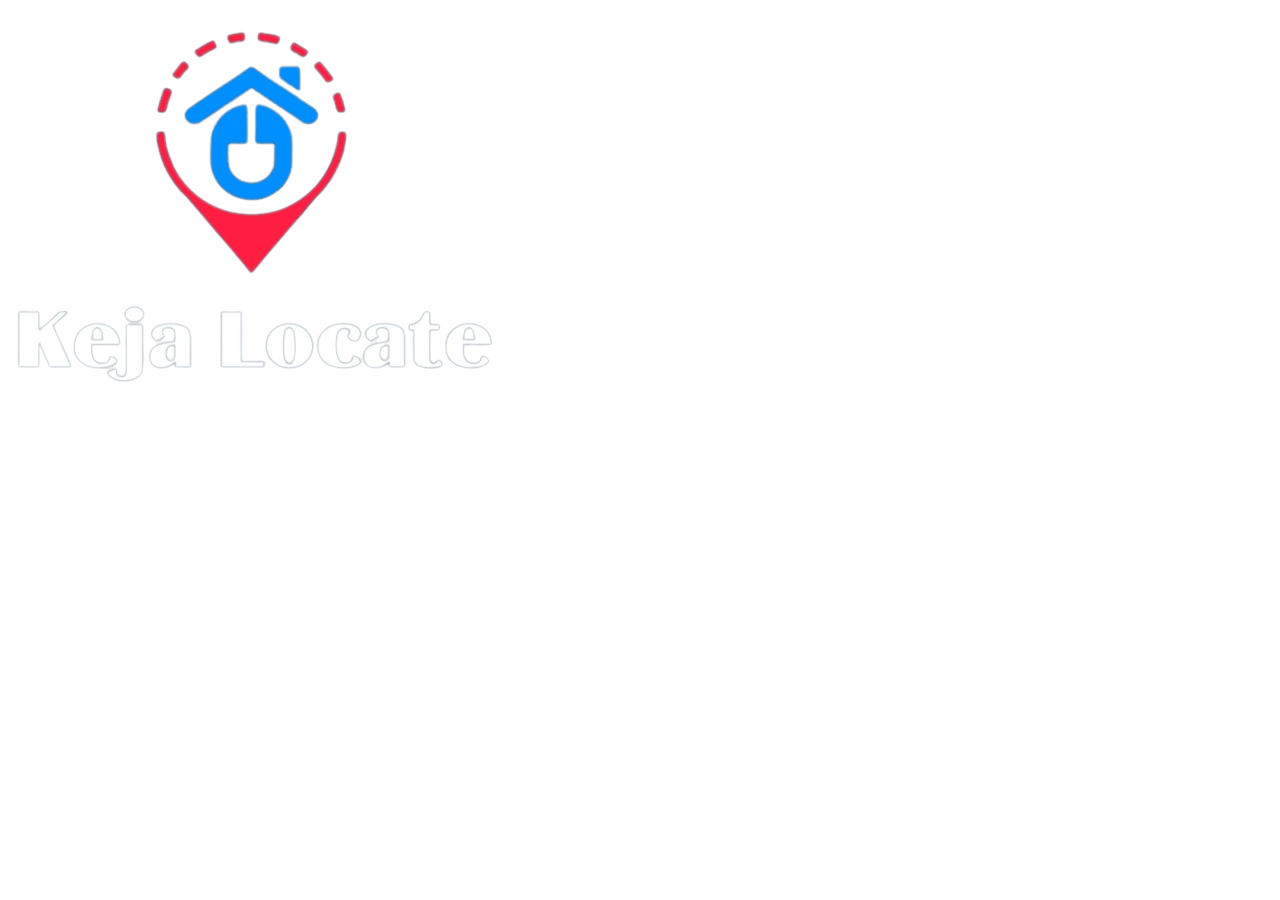
==== About.html @ a9f6b8a2 "Added an about page to my web" ====
<!DOCTYPE html>
<html>
    <head>
        <title>
            About KejaLocate
        </title>
    </head>
    <body>
        <nav>
            <header>
                <img src="images/logo.png" alt="">
            </header>
        </nav>
    </body>
</html>
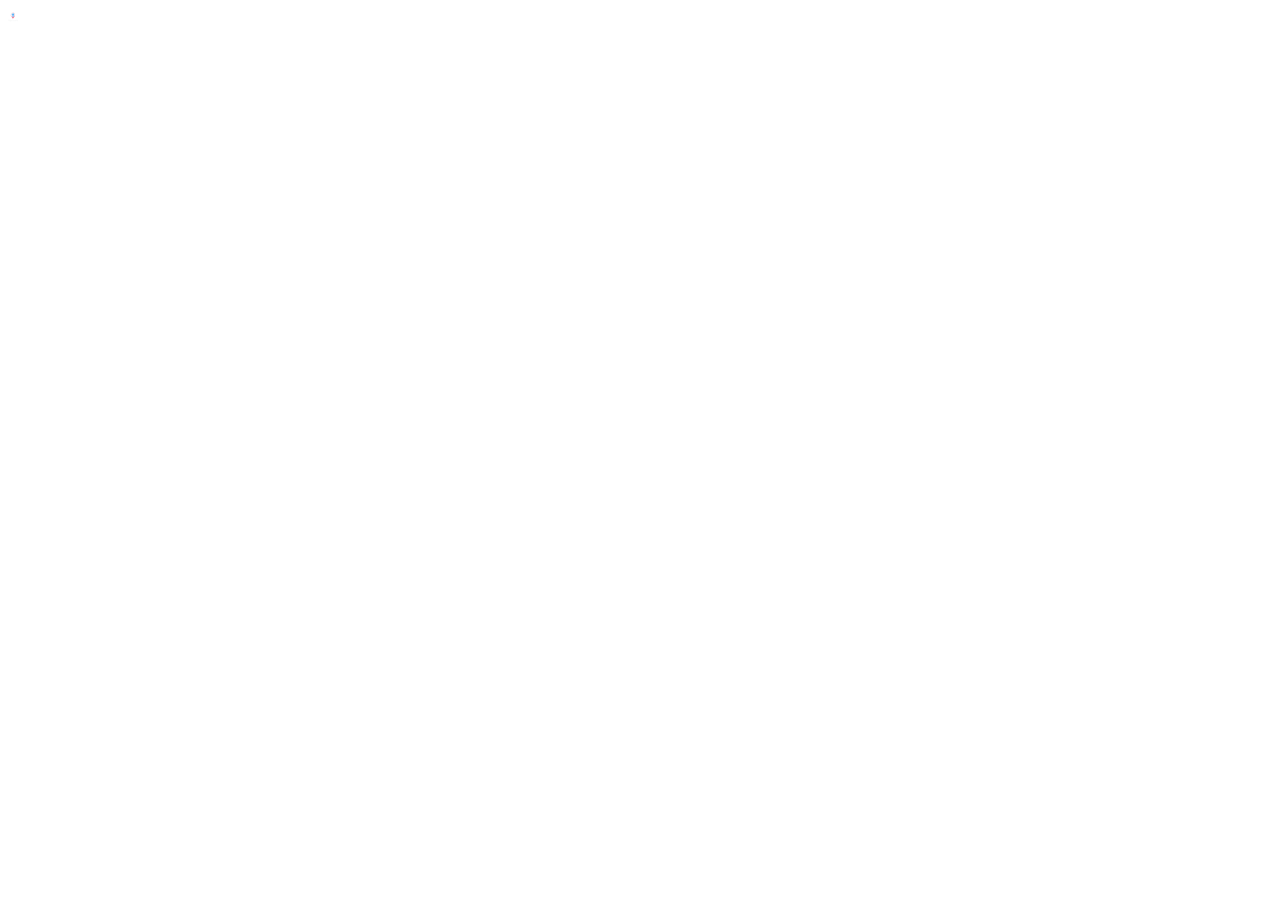
==== commit 41d2db35: "Resize the about logo" ====
--- a/About.html
+++ b/About.html
@@ -8,7 +8,7 @@
     <body>
         <nav>
             <header>
-                <img src="images/logo.png" alt="">
+                <img src="images/logo.png" alt="" width="10vw" height="10vw">
             </header>
         </nav>
     </body>
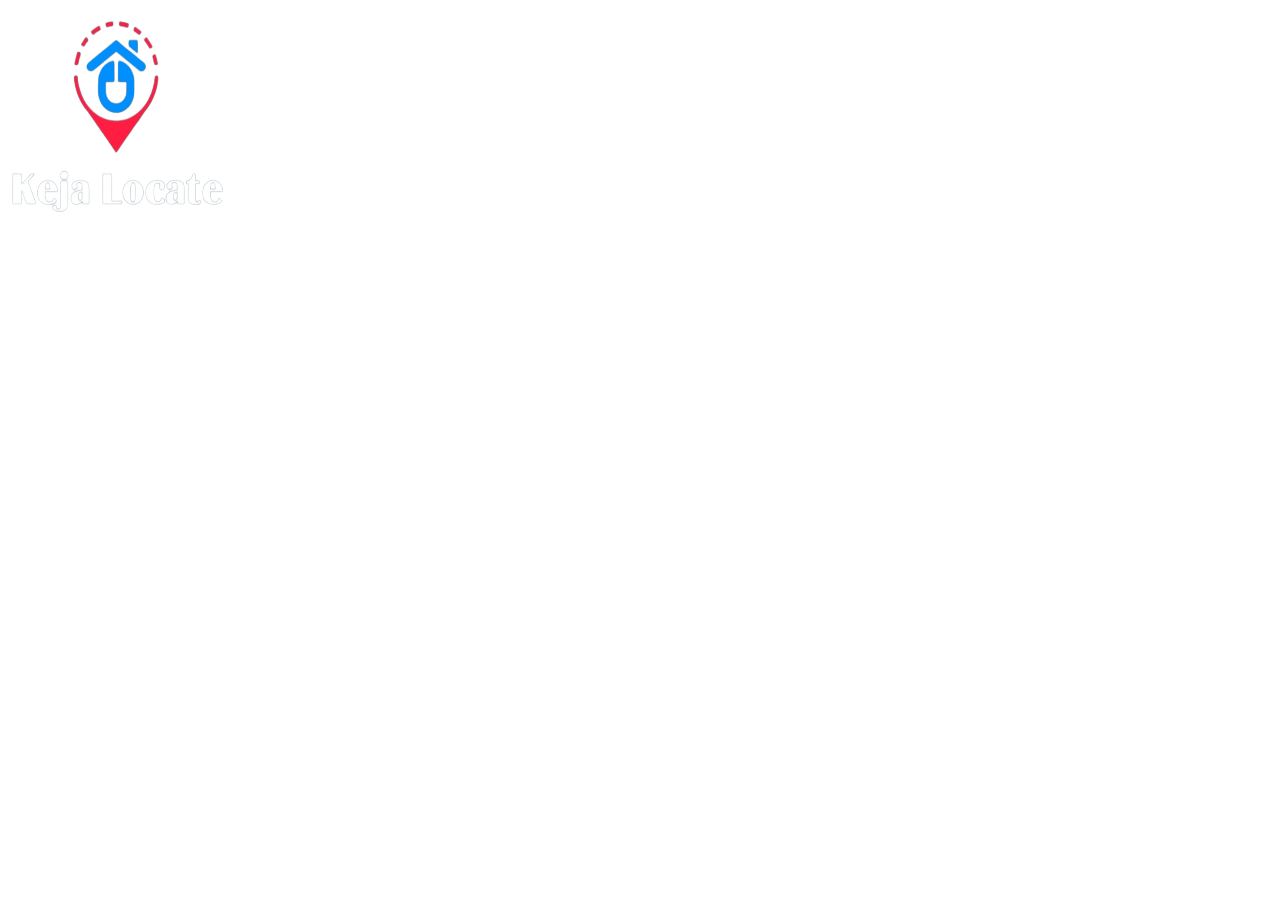
==== commit 1edc5c9f: "Resize the about logo to new height in px" ====
--- a/About.html
+++ b/About.html
@@ -8,7 +8,7 @@
     <body>
         <nav>
             <header>
-                <img src="images/logo.png" alt="" width="10vw" height="10vw">
+                <img src="images/logo.png" alt="" width="220px" height="220px">
             </header>
         </nav>
     </body>
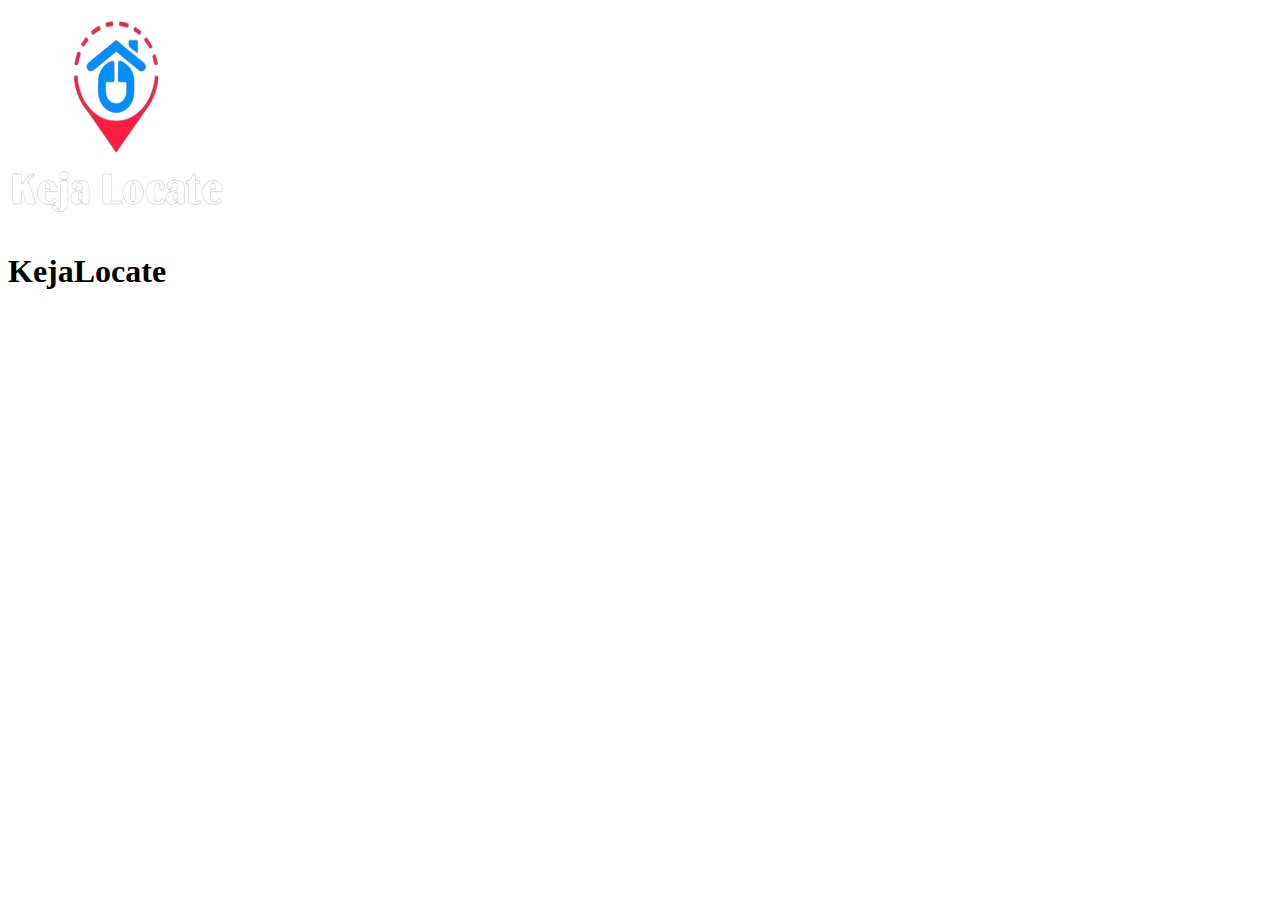
==== commit 863f68c0: "added heading to the about page" ====
--- a/About.html
+++ b/About.html
@@ -9,6 +9,7 @@
         <nav>
             <header>
                 <img src="images/logo.png" alt="" width="220px" height="220px">
+                <h1>KejaLocate</h1>
             </header>
         </nav>
     </body>
